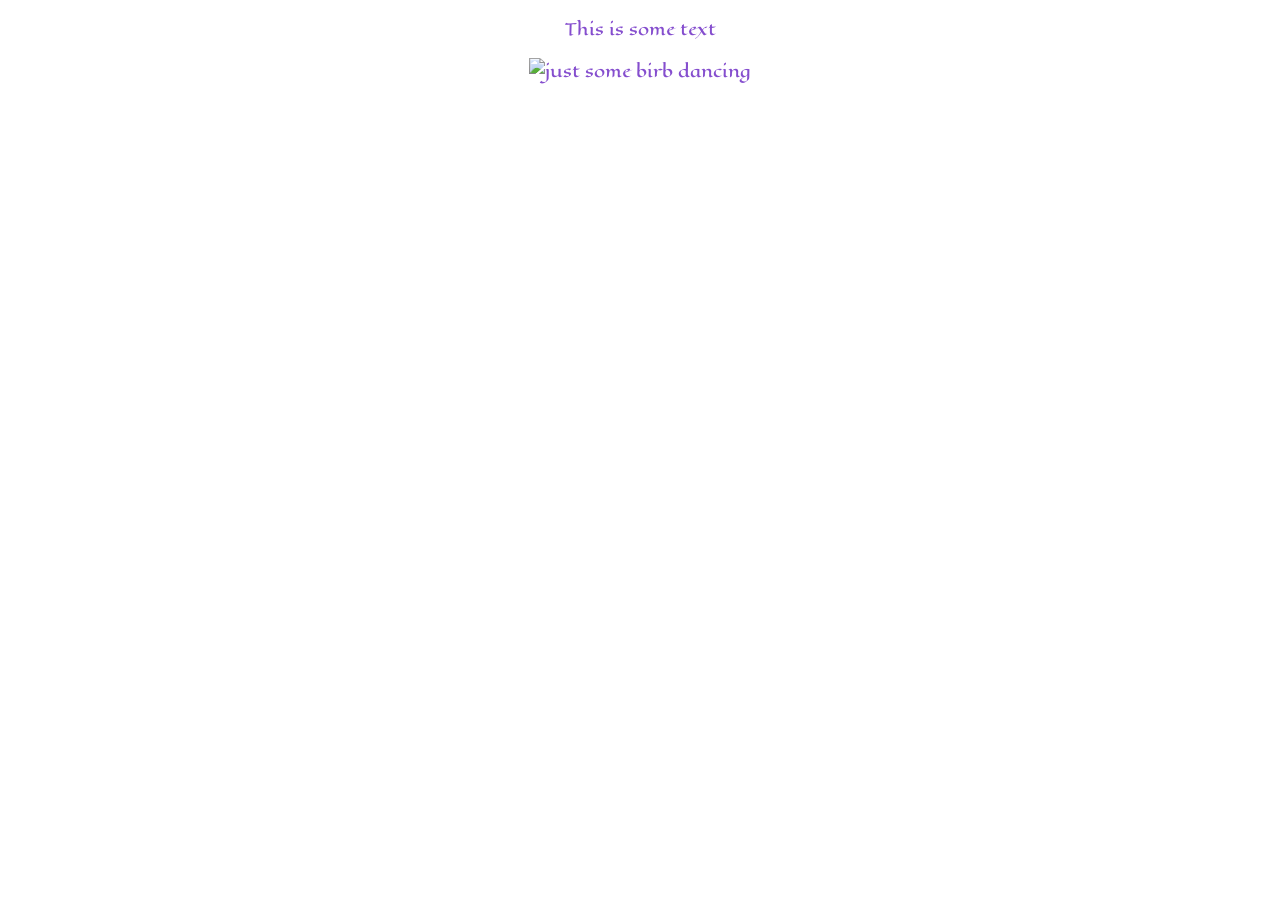
==== index2.html @ 6a4d059a "added a new page and some birds" ====
<!DOCTYPE html>
<html lang="en">
    <title>bird</title>
    <link rel="stylesheet" href="style2.css"/>
    <link rel="preconnect" href="https://fonts.googleapis.com">
    <link rel="preconnect" href="https://fonts.gstatic.com" crossorigin>
    <link href="https://fonts.googleapis.com/css2?family=Eagle+Lake&display=swap" rel="stylesheet">
<head>
    <p>This is some text</p>
    <img
        src="https://usagif.com/wp-content/uploads/2020/b72nv6/partyparrt-21.gif"
        alt="just some birb dancing"
        class="potato"/>
</head>
<body>
    
</body>
</html>
---- style2.css ----
.eagle-lake-regular {
  font-family: "Eagle Lake", serif;
  font-weight: 400;
  font-style: normal;
}
body {
    font-family: Eagle Lake;
    text-align: center;
    background-image: url("https://i.pinimg.com/originals/69/ec/72/69ec726dec99e6e2e936b1c0e6f38c7b.gif");
    color:rgb(133, 78, 206);
}
a {
    color:rgb(255, 2, 120);
}
img {
    width: 500px;
}
.potato{
    width: 200px;
    animation: movelikeacrab 3s ease-in-out infinite alternate;
}
@keyframes movelikeacrab {
    0%{transform:translateX(-150px);}
    25%{transform:translateY(100px);}
    50%{transform:translateX(150px);}
    75%{transform:translateY(100px);}
    100%{transform:translateX(-150px);}
}
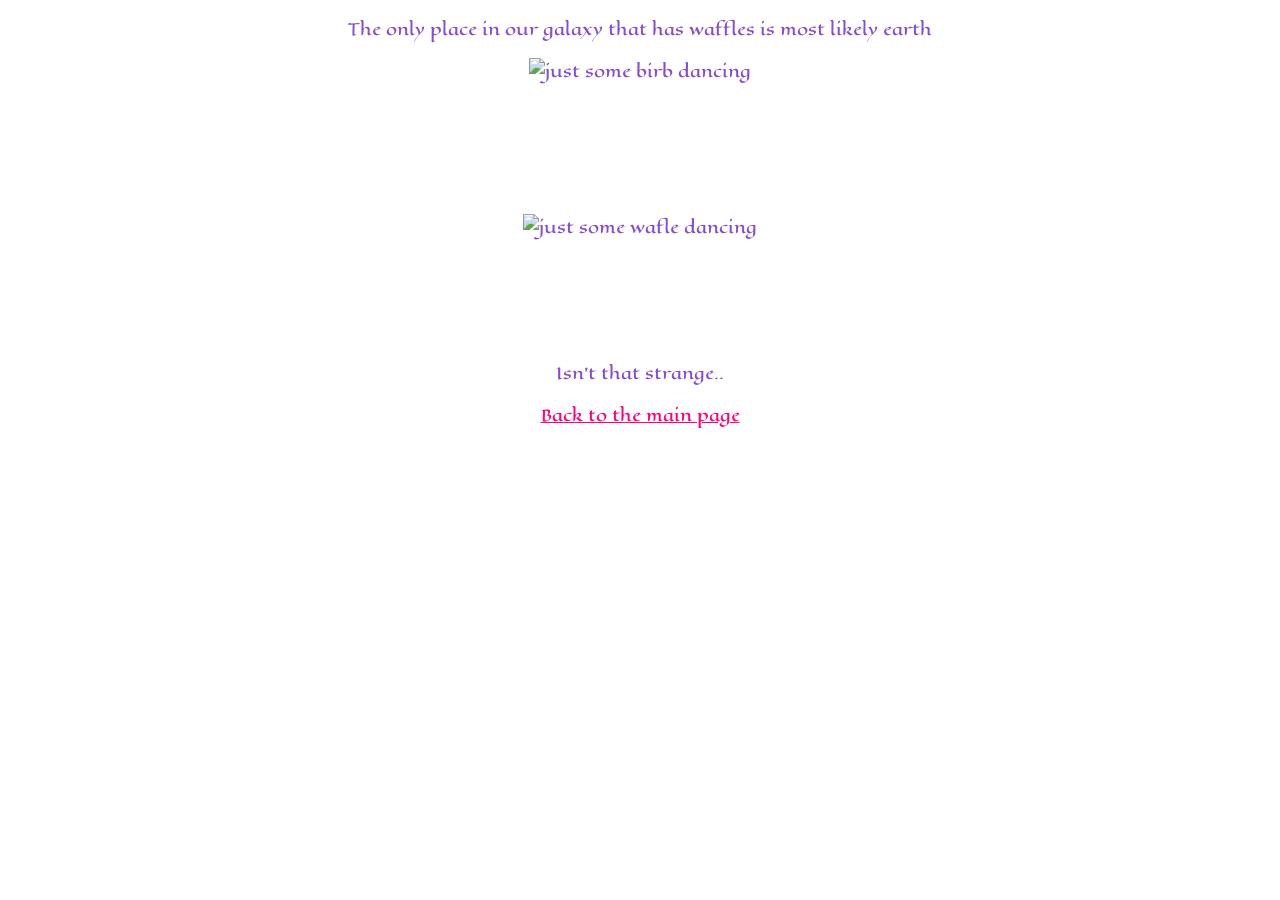
==== commit 014a6439: "tried to make a rotation function for the bird, didn't work" ====
--- a/index2.html
+++ b/index2.html
@@ -6,11 +6,28 @@
     <link rel="preconnect" href="https://fonts.gstatic.com" crossorigin>
     <link href="https://fonts.googleapis.com/css2?family=Eagle+Lake&display=swap" rel="stylesheet">
 <head>
-    <p>This is some text</p>
+    <p>The only place in our galaxy that has waffles is most likely earth</p>
     <img
         src="https://usagif.com/wp-content/uploads/2020/b72nv6/partyparrt-21.gif"
         alt="just some birb dancing"
         class="potato"/>
+    <br>
+    <br>
+    <br>
+    <br>
+    <br>
+    <br>
+    <img
+        src="https://www.pngall.com/wp-content/uploads/5/Square-Waffle-PNG.png"
+        alt="just some wafle dancing"
+        class="potato2thesequel"/>
+    <br>
+    <br>
+    <br>
+    <br>
+    <br>
+    <p>Isn't that strange..</p>
+    <a href="./index.html">Back to the main page</a>
 </head>
 <body>
     
--- a/style2.css
+++ b/style2.css
@@ -26,3 +26,14 @@
     75%{transform:translateY(100px);}
     100%{transform:translateX(-150px);}
 }
+@keyframes movelikeastrangecrab {
+    0%{transform:translateX(-150px);}
+    25%{transform:translateY(-100px);}
+    50%{transform:translateX(150px);}
+    75%{transform:translateY(-100px);}
+    100%{transform:translateX(-150px);}
+}
+.potato2thesequel{
+    width: 200px;
+    animation: movelikeastrangecrab 3s ease-in-out infinite alternate;
+}
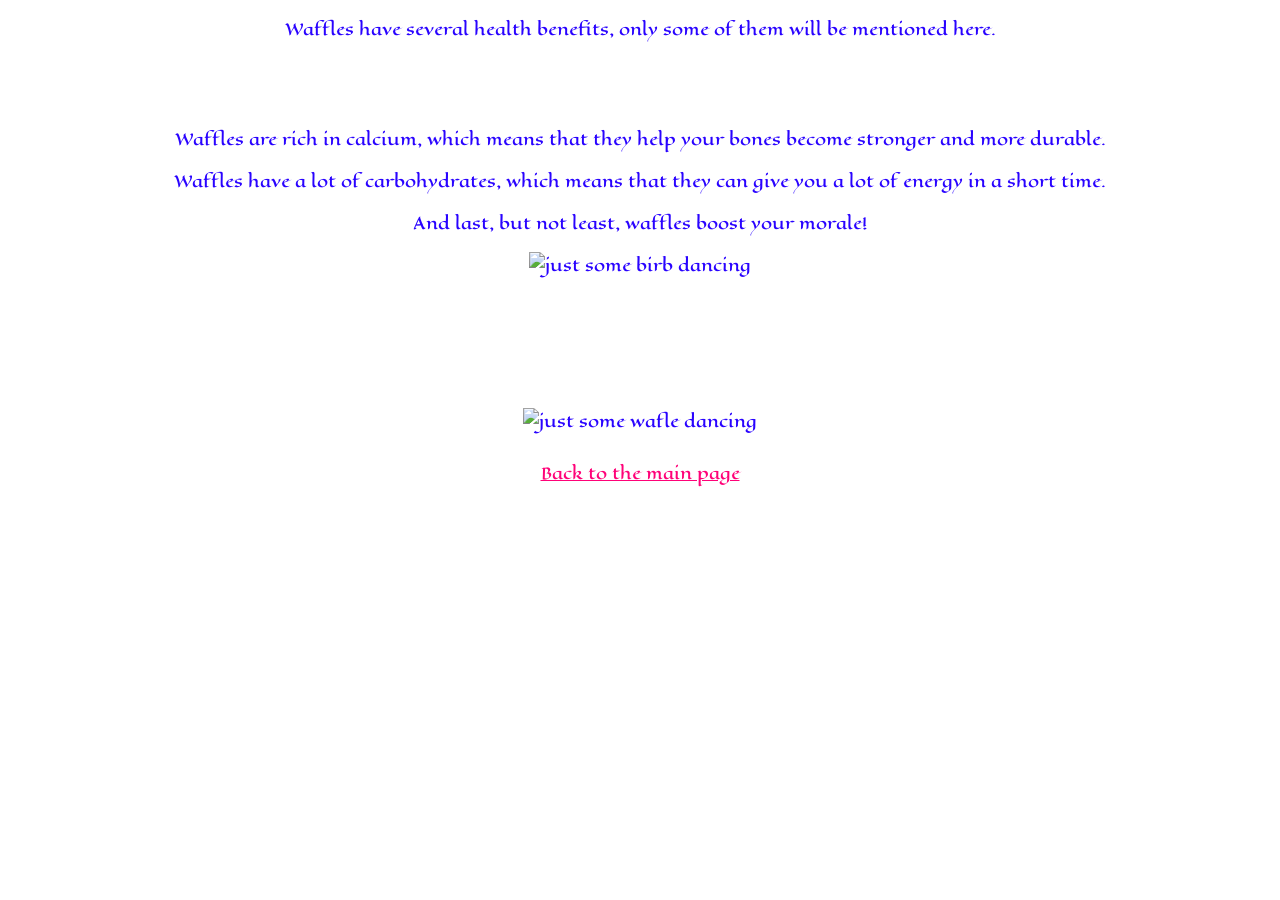
==== commit 71fe127d: "e" ====
--- a/index2.html
+++ b/index2.html
@@ -1,12 +1,18 @@
 <!DOCTYPE html>
 <html lang="en">
-    <title>bird</title>
+    <title>Waffle facts</title>
     <link rel="stylesheet" href="style2.css"/>
     <link rel="preconnect" href="https://fonts.googleapis.com">
     <link rel="preconnect" href="https://fonts.gstatic.com" crossorigin>
     <link href="https://fonts.googleapis.com/css2?family=Eagle+Lake&display=swap" rel="stylesheet">
+    <link rel="icon" type="image/x-icon" href="[data-uri]">
 <head>
-    <p>The only place in our galaxy that has waffles is most likely earth</p>
+    <p>Waffles have several health benefits, only some of them will be mentioned here.</p>
+    <br>
+    <br>
+    <p>Waffles are rich in calcium, which means that they help your bones become stronger and more durable.</p>
+    <p>Waffles have a lot of carbohydrates, which means that they can give you a lot of energy in a short time.</p>
+    <p>And last, but not least, waffles boost your morale!</p>
     <img
         src="https://usagif.com/wp-content/uploads/2020/b72nv6/partyparrt-21.gif"
         alt="just some birb dancing"
@@ -23,10 +29,6 @@
         class="potato2thesequel"/>
     <br>
     <br>
-    <br>
-    <br>
-    <br>
-    <p>Isn't that strange..</p>
     <a href="./index.html">Back to the main page</a>
 </head>
 <body>
--- a/style2.css
+++ b/style2.css
@@ -6,8 +6,8 @@
 body {
     font-family: Eagle Lake;
     text-align: center;
-    background-image: url("https://i.pinimg.com/originals/69/ec/72/69ec726dec99e6e2e936b1c0e6f38c7b.gif");
-    color:rgb(133, 78, 206);
+    background-image: url("https://img1.wallspic.com/previews/5/9/3/2395/2395-waffle-breakfast-espresso-coffeemaker-steel-x750.jpg");
+    color:rgb(41, 3, 255);
 }
 a {
     color:rgb(255, 2, 120);
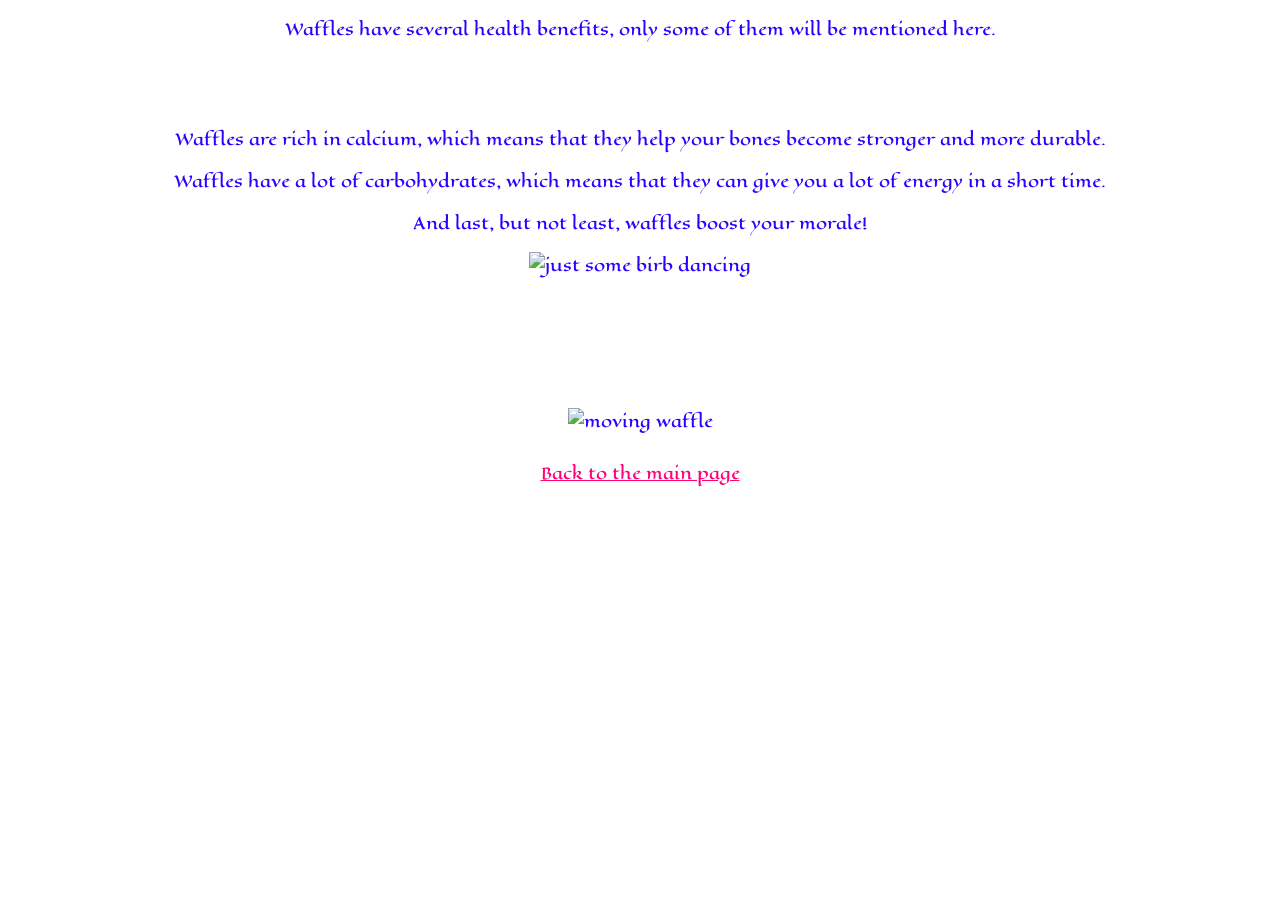
==== commit 5a944225: "i don't really know" ====
--- a/index2.html
+++ b/index2.html
@@ -25,7 +25,7 @@
     <br>
     <img
         src="https://www.pngall.com/wp-content/uploads/5/Square-Waffle-PNG.png"
-        alt="just some wafle dancing"
+        alt="moving waffle"
         class="potato2thesequel"/>
     <br>
     <br>
